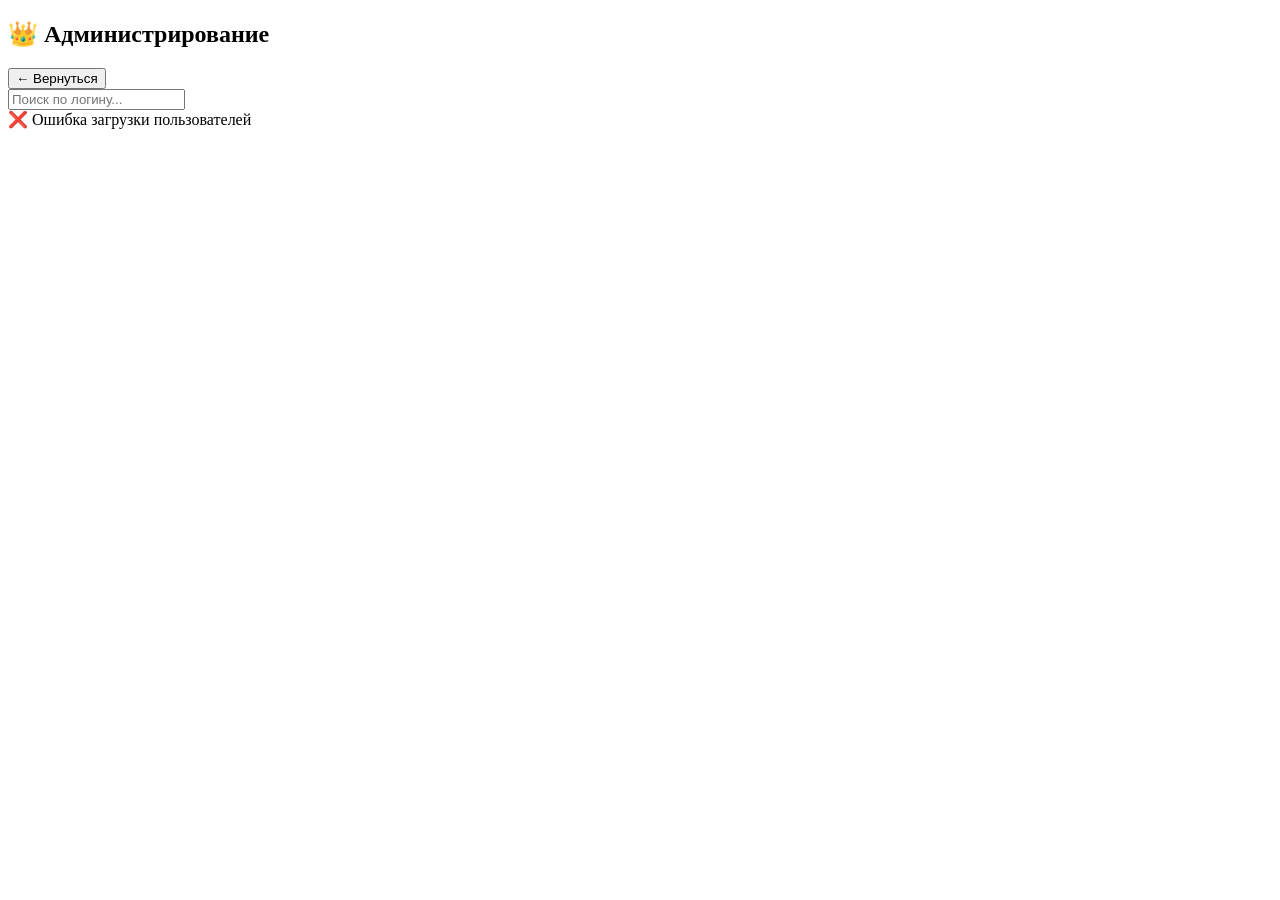
==== backend/templates/admin.html @ 39eadfd0 "initial commit" ====
<!DOCTYPE html>
<html lang="ru">
<head>
    <meta charset="UTF-8">
    <meta name="viewport" content="width=device-width, initial-scale=1.0">
    <link rel="icon" href="data:image/svg+xml,<svg xmlns='http://www.w3.org/2000/svg' viewBox='0 0 100 100'><text y='.9em' font-size='90'>👑</text></svg>">
    <title>Админ Панель - FakeNewsAI</title>
    <link rel="stylesheet" href="{{ url_for('static', filename='css/admin.css') }}">
</head>
<body class="admin-page">

    <!-- HEADER -->
    <div class="header">
        <h2>👑 Администрирование</h2>
        <button class="back-btn" onclick="location.href='/'">← Вернуться</button>
    </div>

    <!-- SEARCH -->
    <div class="search">
        <input id="search" placeholder="Поиск по логину..." oninput="render()">
    </div>

    <!-- USERS LIST -->
    <div id="list">
        <div class="loader"></div>
    </div>

    <script>
        let users = [];

        // ===== MOUSE GLOW EFFECT =====
        document.addEventListener('mousemove', (e) => {
            document.querySelectorAll('.user').forEach(card => {
                const rect = card.getBoundingClientRect();
                card.style.setProperty('--x', (e.clientX - rect.left) + 'px');
                card.style.setProperty('--y', (e.clientY - rect.top) + 'px');
            });
        });

        // ===== LOAD USERS =====
        async function load() {
            try {
                const res = await fetch('/admin/users');
                
                if (!res.ok) {
                    if (res.status === 403) {
                        window.location.href = '/profile';
                        return;
                    }
                    throw new Error('Failed to load users');
                }
                
                users = await res.json();
                render();
            } catch (error) {
                console.error('Load error:', error);
                document.getElementById('list').innerHTML = '❌ Ошибка загрузки пользователей';
            }
        }

        // ===== RENDER =====
        function render() {
            const q = document.getElementById('search').value.toLowerCase();
            const list = document.getElementById('list');

            const filtered = users.filter(u => 
                u.login.toLowerCase().includes(q)
            );

            if (filtered.length === 0 && q) {
                list.innerHTML = '<div class="empty"><div class="empty-icon">🔍</div><div class="empty-text">Пользователей не найдено</div></div>';
                return;
            }

            if (filtered.length === 0) {
                list.innerHTML = '<div class="empty"><div class="empty-icon">👥</div><div class="empty-text">Нет пользователей</div></div>';
                return;
            }

            list.innerHTML = '';

            filtered.forEach((u, i) => {
                const div = document.createElement('div');
                div.className = 'user';
                div.style.animationDelay = (i * 0.05) + 's';

                const lastLogin = u.last_login === 'Никогда' ? 
                    '<span class="user-status never">🔴 Никогда</span>' :
                    '<span class="user-status">🟢 ' + u.last_login + '</span>';

                div.innerHTML = `
                    <div class="user-field">
                        <div class="user-field-icon">👤</div>
                        <div class="user-field-content">
                            <div class="user-field-label">Логин</div>
                            <div class="login">${escapeHtml(u.login)}</div>
                        </div>
                    </div>
                    
                    <div class="user-field">
                        <div class="user-field-icon">📅</div>
                        <div class="user-field-content">
                            <div class="user-field-label">Дата регистрации</div>
                            <div class="user-info">${u.created}</div>
                        </div>
                    </div>
                    
                    <div class="user-field">
                        <div class="user-field-icon">⏱️</div>
                        <div class="user-field-content">
                            <div class="user-field-label">Последний вход</div>
                            ${lastLogin}
                        </div>
                    </div>
                `;

                list.appendChild(div);
            });
        }

        function escapeHtml(text) {
            const div = document.createElement('div');
            div.textContent = text;
            return div.innerHTML;
        }

        // ===== INIT =====
        load();
    </script>

</body>
</html>
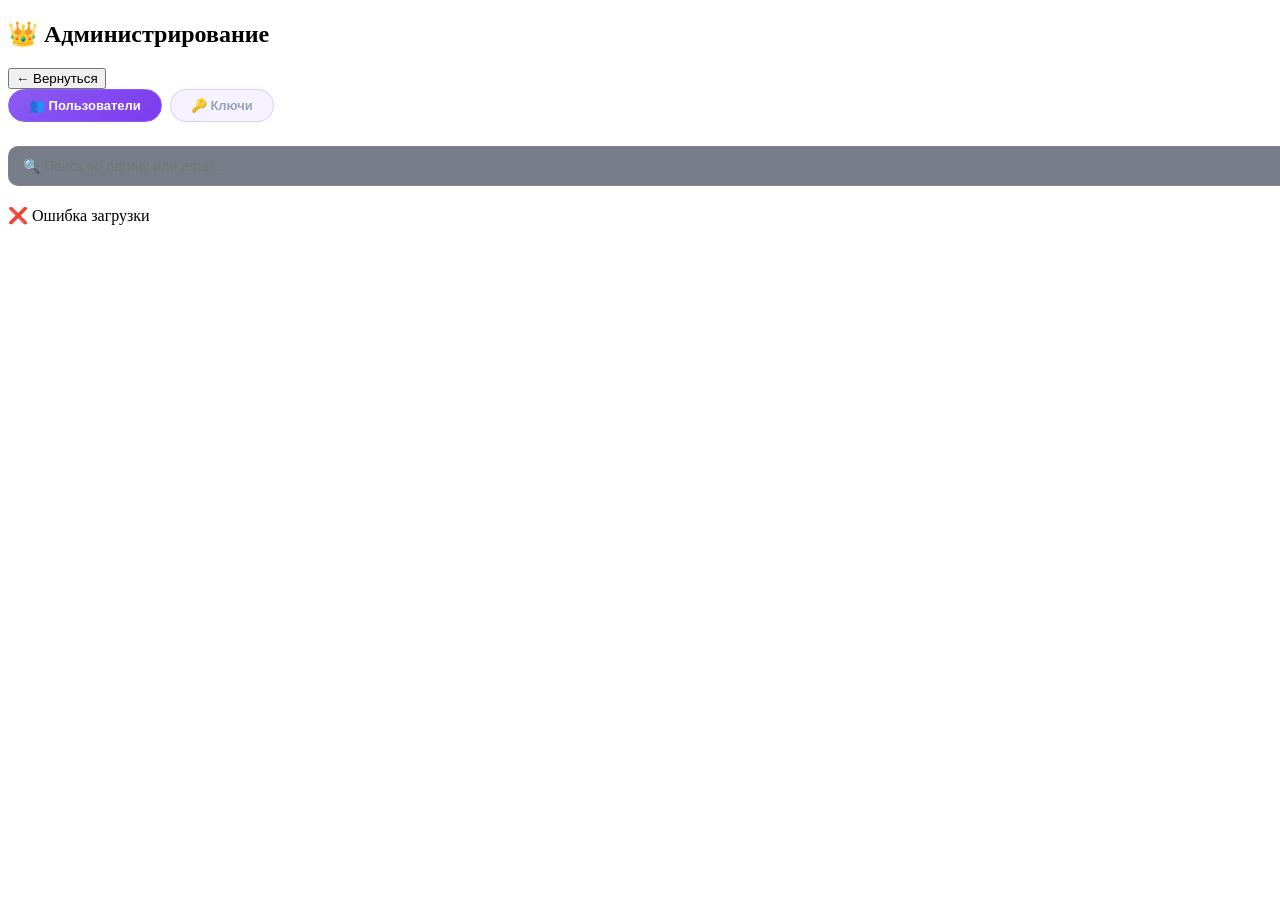
==== commit 77874735: "fff" ====
--- a/backend/templates/admin.html
+++ b/backend/templates/admin.html
@@ -4,129 +4,372 @@
     <meta charset="UTF-8">
     <meta name="viewport" content="width=device-width, initial-scale=1.0">
     <link rel="icon" href="data:image/svg+xml,<svg xmlns='http://www.w3.org/2000/svg' viewBox='0 0 100 100'><text y='.9em' font-size='90'>👑</text></svg>">
-    <title>Админ Панель - FakeNewsAI</title>
+    <title>Админ - FakeNewsAI</title>
     <link rel="stylesheet" href="{{ url_for('static', filename='css/admin.css') }}">
+    <style>
+        /* KEYS SECTION */
+        .section{margin-bottom:32px;}
+        .section-title{font-size:18px;font-weight:700;color:#a78bfa;margin-bottom:16px;
+            display:flex;align-items:center;gap:8px;}
+
+        /* KEY GENERATOR */
+        .key-gen{background:rgba(30,41,59,0.6);border:1px solid rgba(139,92,246,0.2);
+            border-radius:14px;padding:20px;margin-bottom:24px;}
+        .key-gen-title{font-size:14px;font-weight:700;color:#94a3b8;margin-bottom:14px;
+            text-transform:uppercase;letter-spacing:0.5px;}
+        .duration-grid{display:flex;flex-wrap:wrap;gap:8px;margin-bottom:14px;}
+        .dur-btn{padding:8px 16px;border-radius:999px;border:1.5px solid rgba(139,92,246,0.3);
+            background:rgba(139,92,246,0.1);color:#a78bfa;font-size:13px;font-weight:600;
+            cursor:pointer;transition:all 0.2s;}
+        .dur-btn:hover,.dur-btn.active{background:linear-gradient(135deg,#8b5cf6,#7c3aed);
+            color:white;border-color:#8b5cf6;}
+        .gen-btn{padding:10px 24px;border:none;border-radius:10px;
+            background:linear-gradient(135deg,#8b5cf6,#7c3aed);color:white;
+            font-size:14px;font-weight:700;cursor:pointer;transition:all 0.2s;}
+        .gen-btn:hover{transform:translateY(-1px);box-shadow:0 8px 20px rgba(139,92,246,0.35);}
+
+        /* GENERATED KEY */
+        .generated-key{background:rgba(15,23,42,0.8);border:1.5px solid rgba(16,185,129,0.4);
+            border-radius:12px;padding:14px 16px;margin-top:14px;display:none;}
+        .generated-key.show{display:block;}
+        .key-val{font-family:monospace;font-size:18px;color:#34d399;letter-spacing:2px;
+            font-weight:700;word-break:break-all;}
+        .key-meta{font-size:12px;color:#94a3b8;margin-top:4px;}
+        .copy-btn{padding:6px 14px;border:1.5px solid rgba(16,185,129,0.4);border-radius:8px;
+            background:rgba(16,185,129,0.1);color:#34d399;font-size:12px;font-weight:600;
+            cursor:pointer;margin-top:10px;transition:all 0.2s;}
+        .copy-btn:hover{background:rgba(16,185,129,0.2);}
+
+        /* KEYS LIST */
+        .keys-list{display:flex;flex-direction:column;gap:8px;max-height:300px;overflow-y:auto;}
+        .key-item{background:rgba(30,41,59,0.5);border:1px solid rgba(148,163,184,0.1);
+            border-radius:10px;padding:12px 14px;display:flex;align-items:center;
+            justify-content:space-between;gap:12px;flex-wrap:wrap;}
+        .key-item.used{opacity:0.5;}
+        .key-code{font-family:monospace;font-size:13px;color:#a78bfa;letter-spacing:1px;}
+        .key-info{font-size:12px;color:#94a3b8;}
+        .key-badge{padding:3px 10px;border-radius:999px;font-size:11px;font-weight:700;}
+        .key-badge.free{background:rgba(16,185,129,0.15);color:#34d399;border:1px solid rgba(16,185,129,0.3);}
+        .key-badge.used{background:rgba(148,163,184,0.1);color:#94a3b8;border:1px solid rgba(148,163,184,0.2);}
+
+        /* USERS TABLE */
+        .users-grid{display:flex;flex-direction:column;gap:10px;}
+        .user-card{background:rgba(30,41,59,0.6);border:1px solid rgba(148,163,184,0.12);
+            border-radius:14px;padding:16px;transition:all 0.3s;}
+        .user-card:hover{border-color:rgba(139,92,246,0.3);}
+        .user-top{display:flex;align-items:center;justify-content:space-between;margin-bottom:10px;flex-wrap:wrap;gap:8px;}
+        .user-login{font-size:16px;font-weight:700;color:#a78bfa;}
+        .user-email{font-size:12px;color:#94a3b8;}
+        .sub-badge{padding:4px 12px;border-radius:999px;font-size:12px;font-weight:700;}
+        .sub-badge.active{background:rgba(16,185,129,0.15);color:#34d399;border:1px solid rgba(16,185,129,0.3);}
+        .sub-badge.inactive{background:rgba(239,68,68,0.1);color:#f87171;border:1px solid rgba(239,68,68,0.2);}
+        .user-meta{display:flex;gap:16px;font-size:12px;color:#94a3b8;flex-wrap:wrap;margin-bottom:12px;}
+        .user-actions{display:flex;flex-wrap:wrap;gap:6px;}
+        .ua-btn{padding:6px 12px;border-radius:8px;border:1.5px solid rgba(139,92,246,0.3);
+            background:rgba(139,92,246,0.1);color:#a78bfa;font-size:12px;font-weight:600;
+            cursor:pointer;transition:all 0.2s;}
+        .ua-btn:hover{background:rgba(139,92,246,0.25);border-color:#8b5cf6;}
+        .ua-btn.danger{border-color:rgba(239,68,68,0.3);background:rgba(239,68,68,0.1);color:#f87171;}
+        .ua-btn.danger:hover{background:rgba(239,68,68,0.25);}
+        .ua-btn.success{border-color:rgba(16,185,129,0.3);background:rgba(16,185,129,0.1);color:#34d399;}
+        .ua-btn.success:hover{background:rgba(16,185,129,0.25);}
+
+        /* SUB SELECTOR */
+        .sub-selector{display:none;margin-top:10px;padding:12px;background:rgba(15,23,42,0.8);
+            border-radius:10px;border:1px solid rgba(139,92,246,0.2);}
+        .sub-selector.open{display:block;}
+        .sub-options{display:flex;flex-wrap:wrap;gap:6px;margin-bottom:10px;}
+        .sub-opt{padding:6px 14px;border-radius:999px;border:1.5px solid rgba(139,92,246,0.25);
+            background:rgba(139,92,246,0.08);color:#a78bfa;font-size:12px;font-weight:600;
+            cursor:pointer;transition:all 0.2s;}
+        .sub-opt:hover,.sub-opt.sel{background:linear-gradient(135deg,#8b5cf6,#7c3aed);
+            color:white;border-color:#8b5cf6;}
+
+        /* MODAL */
+        .modal{display:none;position:fixed;inset:0;background:rgba(0,0,0,0.75);
+            backdrop-filter:blur(8px);z-index:1000;align-items:center;justify-content:center;padding:16px;}
+        .modal.active{display:flex;}
+        .modal-box{background:#1e293b;border:1px solid rgba(139,92,246,0.2);border-radius:20px;
+            padding:24px 20px;width:100%;max-width:380px;animation:popIn 0.3s cubic-bezier(0.34,1.56,0.64,1);}
+        @keyframes popIn{from{opacity:0;transform:scale(0.88)}to{opacity:1;transform:scale(1)}}
+        .modal-title{font-size:16px;font-weight:700;color:#f1f5f9;margin-bottom:16px;}
+        .modal-input{width:100%;padding:10px 14px;border:1.5px solid rgba(148,163,184,0.15);
+            border-radius:10px;background:rgba(15,23,42,0.8);color:#f1f5f9;font-size:14px;
+            margin-bottom:14px;outline:none;transition:all 0.2s;}
+        .modal-input:focus{border-color:#8b5cf6;}
+        .modal-actions{display:flex;gap:8px;}
+        .btn-primary{flex:1;padding:11px;border:none;border-radius:10px;
+            background:linear-gradient(135deg,#8b5cf6,#7c3aed);color:white;font-size:14px;
+            font-weight:600;cursor:pointer;}
+        .btn-cancel{padding:11px 16px;border:1.5px solid rgba(148,163,184,0.2);border-radius:10px;
+            background:transparent;color:#94a3b8;font-size:14px;font-weight:600;cursor:pointer;}
+
+        /* TOAST */
+        .toast{position:fixed;bottom:24px;left:50%;transform:translateX(-50%) translateY(20px);
+            background:rgba(15,23,42,0.95);border:1px solid #8b5cf6;color:#f1f5f9;
+            padding:10px 20px;border-radius:10px;font-size:13px;font-weight:600;
+            z-index:9999;opacity:0;transition:all 0.3s;pointer-events:none;}
+        .toast.show{opacity:1;transform:translateX(-50%) translateY(0);}
+        .toast.error{border-color:#ef4444;}
+        .toast.success{border-color:#10b981;}
+
+        /* SEARCH */
+        .search{margin-bottom:20px;}
+        .search input{width:100%;padding:11px 14px;border:1.5px solid rgba(148,163,184,0.15);
+            border-radius:10px;background:rgba(30,41,59,0.6);color:#f1f5f9;font-size:14px;outline:none;transition:all 0.2s;}
+        .search input:focus{border-color:#8b5cf6;}
+        .tabs{display:flex;gap:8px;margin-bottom:24px;flex-wrap:wrap;}
+        .tab{padding:8px 20px;border-radius:999px;border:1.5px solid rgba(139,92,246,0.25);
+            background:rgba(139,92,246,0.08);color:#94a3b8;font-size:13px;font-weight:600;
+            cursor:pointer;transition:all 0.2s;}
+        .tab.active{background:linear-gradient(135deg,#8b5cf6,#7c3aed);color:white;border-color:#8b5cf6;}
+    </style>
 </head>
 <body class="admin-page">
 
-    <!-- HEADER -->
     <div class="header">
         <h2>👑 Администрирование</h2>
         <button class="back-btn" onclick="location.href='/'">← Вернуться</button>
     </div>
 
-    <!-- SEARCH -->
-    <div class="search">
-        <input id="search" placeholder="Поиск по логину..." oninput="render()">
-    </div>
-
-    <!-- USERS LIST -->
-    <div id="list">
-        <div class="loader"></div>
-    </div>
-
-    <script>
-        let users = [];
-
-        // ===== MOUSE GLOW EFFECT =====
-        document.addEventListener('mousemove', (e) => {
-            document.querySelectorAll('.user').forEach(card => {
-                const rect = card.getBoundingClientRect();
-                card.style.setProperty('--x', (e.clientX - rect.left) + 'px');
-                card.style.setProperty('--y', (e.clientY - rect.top) + 'px');
-            });
+    <!-- TABS -->
+    <div class="tabs">
+        <button class="tab active" onclick="switchTab('users')">👥 Пользователи</button>
+        <button class="tab" onclick="switchTab('keys')">🔑 Ключи</button>
+    </div>
+
+    <!-- USERS TAB -->
+    <div id="tab-users">
+        <div class="search">
+            <input id="search" placeholder="🔍 Поиск по логину или email..." oninput="renderUsers()">
+        </div>
+        <div class="users-grid" id="usersList">
+            <div class="loader"></div>
+        </div>
+    </div>
+
+    <!-- KEYS TAB -->
+    <div id="tab-keys" style="display:none;">
+        <!-- KEY GENERATOR -->
+        <div class="key-gen">
+            <div class="key-gen-title">🔧 Генерация ключа</div>
+            <div class="duration-grid" id="durGrid">
+                <button class="dur-btn active" data-months="1" onclick="selectDur(this)">1 месяц</button>
+                <button class="dur-btn" data-months="3" onclick="selectDur(this)">3 месяца</button>
+                <button class="dur-btn" data-months="6" onclick="selectDur(this)">6 месяцев</button>
+                <button class="dur-btn" data-months="12" onclick="selectDur(this)">12 месяцев</button>
+                <button class="dur-btn" data-months="0" onclick="selectDur(this)">♾️ Бессрочно</button>
+            </div>
+            <button class="gen-btn" onclick="generateKey()">⚡ Сгенерировать ключ</button>
+            <div class="generated-key" id="genResult">
+                <div class="key-val" id="genKeyVal"></div>
+                <div class="key-meta" id="genKeyMeta"></div>
+                <button class="copy-btn" onclick="copyKey()">📋 Скопировать</button>
+            </div>
+        </div>
+
+        <!-- KEYS LIST -->
+        <div class="section-title">📋 Все ключи</div>
+        <div class="keys-list" id="keysList">
+            <div style="color:#94a3b8;font-size:13px;text-align:center;padding:20px;">Загрузка...</div>
+        </div>
+    </div>
+
+    <!-- MODAL: CHANGE PASSWORD -->
+    <div class="modal" id="pwModal">
+        <div class="modal-box">
+            <div class="modal-title">🔑 Сменить пароль</div>
+            <input class="modal-input" type="password" id="newPw" placeholder="Новый пароль">
+            <div class="modal-actions">
+                <button class="btn-cancel" onclick="closeModal('pwModal')">Отмена</button>
+                <button class="btn-primary" onclick="confirmChangePw()">Сохранить</button>
+            </div>
+        </div>
+    </div>
+
+    <div class="toast" id="toast"></div>
+
+<script>
+    let users = [], selectedMonths = 1, currentPwLogin = '';
+    const MONTHS_LABEL = {0:'Бессрочно',1:'1 мес',3:'3 мес',6:'6 мес',12:'12 мес'};
+
+    function showToast(msg,type='info'){
+        const t=document.getElementById('toast');
+        t.textContent=msg; t.className='toast show '+(type||'');
+        clearTimeout(t._t); t._t=setTimeout(()=>t.className='toast',3000);
+    }
+    function closeModal(id){
+        document.getElementById(id).classList.remove('active');
+        document.getElementById(id).querySelectorAll('input').forEach(i=>i.value='');
+    }
+
+    function switchTab(tab){
+        document.getElementById('tab-users').style.display = tab==='users'?'':'none';
+        document.getElementById('tab-keys').style.display = tab==='keys'?'':'none';
+        document.querySelectorAll('.tab').forEach((t,i)=>{
+            t.classList.toggle('active', (i===0&&tab==='users')||(i===1&&tab==='keys'));
         });
-
-        // ===== LOAD USERS =====
-        async function load() {
-            try {
-                const res = await fetch('/admin/users');
-                
-                if (!res.ok) {
-                    if (res.status === 403) {
-                        window.location.href = '/profile';
-                        return;
-                    }
-                    throw new Error('Failed to load users');
-                }
-                
-                users = await res.json();
-                render();
-            } catch (error) {
-                console.error('Load error:', error);
-                document.getElementById('list').innerHTML = '❌ Ошибка загрузки пользователей';
+        if(tab==='keys') loadKeys();
+    }
+
+    // ===== USERS =====
+    async function loadUsers(){
+        try{
+            const res=await fetch('/admin/users');
+            if(res.status===403){window.location.href='/profile';return;}
+            users=await res.json();
+            renderUsers();
+        }catch(e){document.getElementById('usersList').innerHTML='❌ Ошибка загрузки';}
+    }
+
+    function renderUsers(){
+        const q=document.getElementById('search').value.toLowerCase();
+        const list=document.getElementById('usersList');
+        const filtered=users.filter(u=>
+            u.login.toLowerCase().includes(q)||u.email.toLowerCase().includes(q));
+        if(!filtered.length){list.innerHTML='<div style="color:#94a3b8;text-align:center;padding:40px;">Нет пользователей</div>';return;}
+        list.innerHTML='';
+        filtered.forEach(u=>{
+            const div=document.createElement('div');
+            div.className='user-card';
+            const subLabel = u.sub_type==='lifetime'?'♾️ Бессрочно':
+                u.sub_active?`до ${u.sub_until}`:'Нет подписки';
+            div.innerHTML=`
+                <div class="user-top">
+                    <div>
+                        <div class="user-login">👤 ${escHtml(u.login)}</div>
+                        <div class="user-email">${escHtml(u.email)}</div>
+                    </div>
+                    <span class="sub-badge ${u.sub_active?'active':'inactive'}">
+                        ${u.sub_active?'✅ Активна':'❌ Нет'}</span>
+                </div>
+                <div class="user-meta">
+                    <span>📅 ${u.created}</span>
+                    <span>⏱️ ${u.last_login}</span>
+                    <span>💬 ${u.messages_used} сообщений</span>
+                    <span>📆 ${subLabel}</span>
+                </div>
+                <div class="user-actions">
+                    <button class="ua-btn success" onclick="toggleSubPanel('${u.login}')">⭐ Подписка</button>
+                    <button class="ua-btn" onclick="openChangePw('${u.login}')">🔑 Пароль</button>
+                    <button class="ua-btn danger" onclick="deleteUser('${u.login}')">🗑️ Удалить</button>
+                </div>
+                <div class="sub-selector" id="sub-${u.login}">
+                    <div style="font-size:12px;color:#94a3b8;margin-bottom:8px;">Выберите срок подписки:</div>
+                    <div class="sub-options">
+                        <button class="sub-opt" data-m="1" onclick="setSub('${u.login}',1)">1 мес</button>
+                        <button class="sub-opt" data-m="3" onclick="setSub('${u.login}',3)">3 мес</button>
+                        <button class="sub-opt" data-m="6" onclick="setSub('${u.login}',6)">6 мес</button>
+                        <button class="sub-opt" data-m="12" onclick="setSub('${u.login}',12)">12 мес</button>
+                        <button class="sub-opt" data-m="0" onclick="setSub('${u.login}',0)">♾️ Бессрочно</button>
+                        <button class="sub-opt" style="border-color:rgba(239,68,68,0.3);color:#f87171;" onclick="setSub('${u.login}',null)">❌ Убрать</button>
+                    </div>
+                </div>
+            `;
+            list.appendChild(div);
+        });
+    }
+
+    function toggleSubPanel(login){
+        const el=document.getElementById('sub-'+login);
+        el.classList.toggle('open');
+    }
+
+    async function setSub(login, months){
+        try{
+            const res=await fetch('/admin/set_sub',{method:'POST',headers:{'Content-Type':'application/json'},
+                body:JSON.stringify({login,months})});
+            const data=await res.json();
+            if(data.status==='ok'){
+                showToast('✓ Подписка обновлена','success');
+                document.getElementById('sub-'+login).classList.remove('open');
+                await loadUsers();
+            }else showToast('✗ Ошибка','error');
+        }catch(e){showToast('✗ Ошибка сервера','error');}
+    }
+
+    function openChangePw(login){
+        currentPwLogin=login;
+        document.getElementById('pwModal').classList.add('active');
+    }
+
+    async function confirmChangePw(){
+        const pw=document.getElementById('newPw').value;
+        if(!pw||pw.length<6)return showToast('Пароль минимум 6 символов','error');
+        try{
+            const res=await fetch('/admin/change_password',{method:'POST',headers:{'Content-Type':'application/json'},
+                body:JSON.stringify({login:currentPwLogin,password:pw})});
+            const data=await res.json();
+            if(data.status==='ok'){showToast('✓ Пароль изменён','success');closeModal('pwModal');}
+            else showToast('✗ Ошибка','error');
+        }catch(e){showToast('✗ Ошибка сервера','error');}
+    }
+
+    async function deleteUser(login){
+        if(!confirm(`Удалить аккаунт "${login}"? Это нельзя отменить!`))return;
+        try{
+            const res=await fetch('/admin/delete_user',{method:'POST',headers:{'Content-Type':'application/json'},
+                body:JSON.stringify({login})});
+            const data=await res.json();
+            if(data.status==='ok'){showToast('✓ Аккаунт удалён','success');await loadUsers();}
+            else showToast('✗ Ошибка','error');
+        }catch(e){showToast('✗ Ошибка сервера','error');}
+    }
+
+    // ===== KEYS =====
+    function selectDur(btn){
+        document.querySelectorAll('.dur-btn').forEach(b=>b.classList.remove('active'));
+        btn.classList.add('active');
+        selectedMonths=parseInt(btn.dataset.months);
+    }
+
+    async function generateKey(){
+        try{
+            const res=await fetch('/admin/generate_key',{method:'POST',headers:{'Content-Type':'application/json'},
+                body:JSON.stringify({months:selectedMonths})});
+            const data=await res.json();
+            if(data.status==='ok'){
+                const result=document.getElementById('genResult');
+                document.getElementById('genKeyVal').textContent=data.key;
+                document.getElementById('genKeyMeta').textContent=
+                    'Срок: '+(selectedMonths===0?'Бессрочно':selectedMonths+' мес.');
+                result.classList.add('show');
+                loadKeys();
             }
-        }
-
-        // ===== RENDER =====
-        function render() {
-            const q = document.getElementById('search').value.toLowerCase();
-            const list = document.getElementById('list');
-
-            const filtered = users.filter(u => 
-                u.login.toLowerCase().includes(q)
-            );
-
-            if (filtered.length === 0 && q) {
-                list.innerHTML = '<div class="empty"><div class="empty-icon">🔍</div><div class="empty-text">Пользователей не найдено</div></div>';
-                return;
-            }
-
-            if (filtered.length === 0) {
-                list.innerHTML = '<div class="empty"><div class="empty-icon">👥</div><div class="empty-text">Нет пользователей</div></div>';
-                return;
-            }
-
-            list.innerHTML = '';
-
-            filtered.forEach((u, i) => {
-                const div = document.createElement('div');
-                div.className = 'user';
-                div.style.animationDelay = (i * 0.05) + 's';
-
-                const lastLogin = u.last_login === 'Никогда' ? 
-                    '<span class="user-status never">🔴 Никогда</span>' :
-                    '<span class="user-status">🟢 ' + u.last_login + '</span>';
-
-                div.innerHTML = `
-                    <div class="user-field">
-                        <div class="user-field-icon">👤</div>
-                        <div class="user-field-content">
-                            <div class="user-field-label">Логин</div>
-                            <div class="login">${escapeHtml(u.login)}</div>
-                        </div>
+        }catch(e){showToast('✗ Ошибка','error');}
+    }
+
+    function copyKey(){
+        const key=document.getElementById('genKeyVal').textContent;
+        navigator.clipboard.writeText(key).then(()=>showToast('✓ Скопировано','success'));
+    }
+
+    async function loadKeys(){
+        try{
+            const res=await fetch('/admin/keys');
+            const keys=await res.json();
+            const list=document.getElementById('keysList');
+            if(!keys.length){list.innerHTML='<div style="color:#94a3b8;text-align:center;padding:20px;">Нет ключей</div>';return;}
+            list.innerHTML='';
+            keys.forEach(k=>{
+                const div=document.createElement('div');
+                div.className='key-item'+(k.used_by?' used':'');
+                div.innerHTML=`
+                    <div>
+                        <div class="key-code">${k.key}</div>
+                        <div class="key-info">${MONTHS_LABEL[k.months]||k.months+' мес'} · ${k.created}</div>
+                        ${k.used_by?`<div class="key-info">Использован: ${k.used_by} · ${k.used_at}</div>`:''}
                     </div>
-                    
-                    <div class="user-field">
-                        <div class="user-field-icon">📅</div>
-                        <div class="user-field-content">
-                            <div class="user-field-label">Дата регистрации</div>
-                            <div class="user-info">${u.created}</div>
-                        </div>
-                    </div>
-                    
-                    <div class="user-field">
-                        <div class="user-field-icon">⏱️</div>
-                        <div class="user-field-content">
-                            <div class="user-field-label">Последний вход</div>
-                            ${lastLogin}
-                        </div>
-                    </div>
+                    <span class="key-badge ${k.used_by?'used':'free'}">${k.used_by?'Использован':'Свободен'}</span>
                 `;
-
                 list.appendChild(div);
             });
-        }
-
-        function escapeHtml(text) {
-            const div = document.createElement('div');
-            div.textContent = text;
-            return div.innerHTML;
-        }
-
-        // ===== INIT =====
-        load();
-    </script>
-
+        }catch(e){}
+    }
+
+    function escHtml(t){const d=document.createElement('div');d.textContent=t;return d.innerHTML;}
+
+    loadUsers();
+</script>
 </body>
-</html>
+</html>
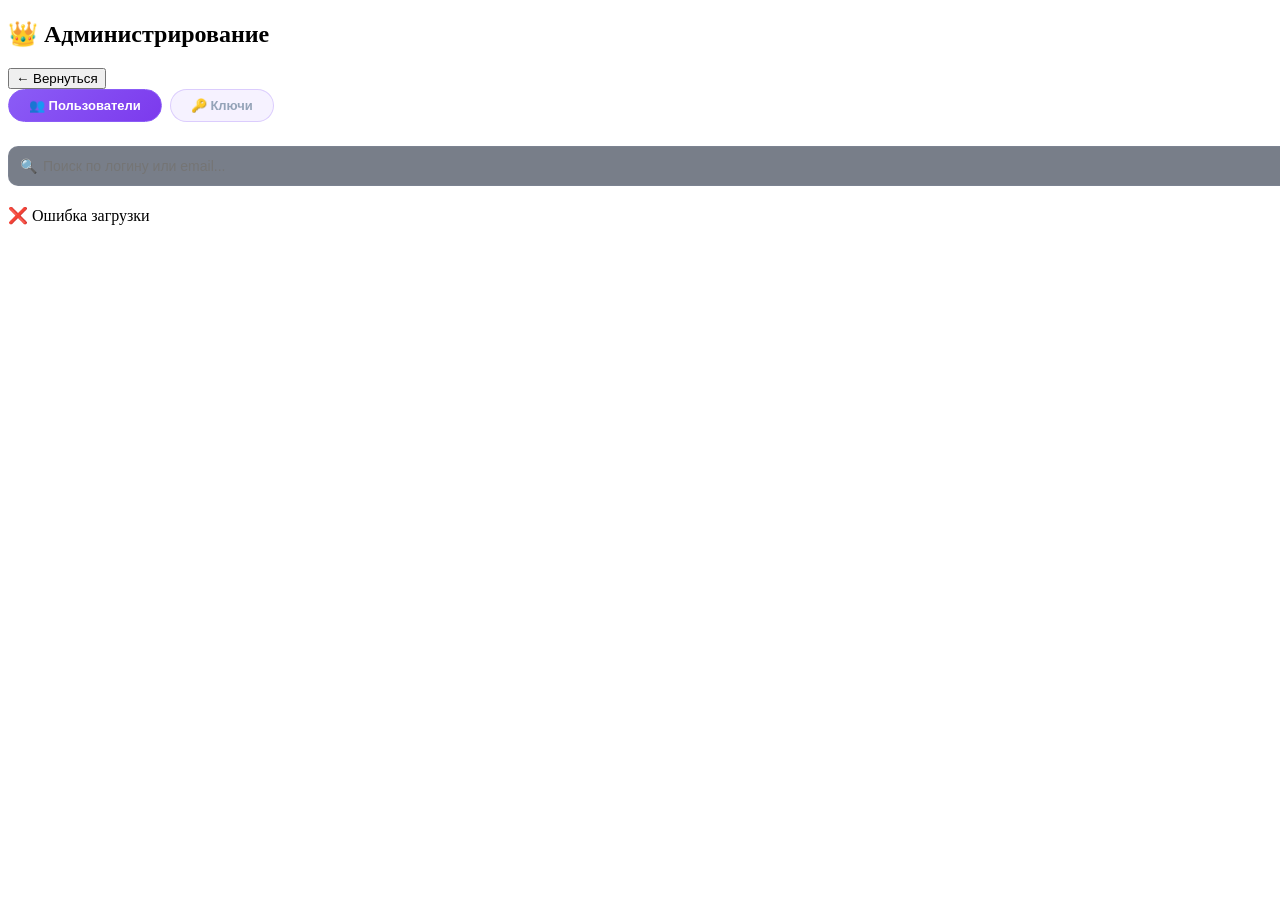
==== commit 22f5604d: "aaa" ====
--- a/backend/templates/admin.html
+++ b/backend/templates/admin.html
@@ -1,4 +1,4 @@
-<!DOCTYPE html>
+﻿<!DOCTYPE html>
 <html lang="ru">
 <head>
     <meta charset="UTF-8">
@@ -7,12 +7,10 @@
     <title>Админ - FakeNewsAI</title>
     <link rel="stylesheet" href="{{ url_for('static', filename='css/admin.css') }}">
     <style>
-        /* KEYS SECTION */
         .section{margin-bottom:32px;}
         .section-title{font-size:18px;font-weight:700;color:#a78bfa;margin-bottom:16px;
             display:flex;align-items:center;gap:8px;}
 
-        /* KEY GENERATOR */
         .key-gen{background:rgba(30,41,59,0.6);border:1px solid rgba(139,92,246,0.2);
             border-radius:14px;padding:20px;margin-bottom:24px;}
         .key-gen-title{font-size:14px;font-weight:700;color:#94a3b8;margin-bottom:14px;
@@ -28,7 +26,6 @@
             font-size:14px;font-weight:700;cursor:pointer;transition:all 0.2s;}
         .gen-btn:hover{transform:translateY(-1px);box-shadow:0 8px 20px rgba(139,92,246,0.35);}
 
-        /* GENERATED KEY */
         .generated-key{background:rgba(15,23,42,0.8);border:1.5px solid rgba(16,185,129,0.4);
             border-radius:12px;padding:14px 16px;margin-top:14px;display:none;}
         .generated-key.show{display:block;}
@@ -40,8 +37,7 @@
             cursor:pointer;margin-top:10px;transition:all 0.2s;}
         .copy-btn:hover{background:rgba(16,185,129,0.2);}
 
-        /* KEYS LIST */
-        .keys-list{display:flex;flex-direction:column;gap:8px;max-height:300px;overflow-y:auto;}
+        .keys-list{display:flex;flex-direction:column;gap:8px;max-height:400px;overflow-y:auto;}
         .key-item{background:rgba(30,41,59,0.5);border:1px solid rgba(148,163,184,0.1);
             border-radius:10px;padding:12px 14px;display:flex;align-items:center;
             justify-content:space-between;gap:12px;flex-wrap:wrap;}
@@ -52,7 +48,6 @@
         .key-badge.free{background:rgba(16,185,129,0.15);color:#34d399;border:1px solid rgba(16,185,129,0.3);}
         .key-badge.used{background:rgba(148,163,184,0.1);color:#94a3b8;border:1px solid rgba(148,163,184,0.2);}
 
-        /* USERS TABLE */
         .users-grid{display:flex;flex-direction:column;gap:10px;}
         .user-card{background:rgba(30,41,59,0.6);border:1px solid rgba(148,163,184,0.12);
             border-radius:14px;padding:16px;transition:all 0.3s;}
@@ -74,7 +69,6 @@
         .ua-btn.success{border-color:rgba(16,185,129,0.3);background:rgba(16,185,129,0.1);color:#34d399;}
         .ua-btn.success:hover{background:rgba(16,185,129,0.25);}
 
-        /* SUB SELECTOR */
         .sub-selector{display:none;margin-top:10px;padding:12px;background:rgba(15,23,42,0.8);
             border-radius:10px;border:1px solid rgba(139,92,246,0.2);}
         .sub-selector.open{display:block;}
@@ -85,7 +79,6 @@
         .sub-opt:hover,.sub-opt.sel{background:linear-gradient(135deg,#8b5cf6,#7c3aed);
             color:white;border-color:#8b5cf6;}
 
-        /* MODAL */
         .modal{display:none;position:fixed;inset:0;background:rgba(0,0,0,0.75);
             backdrop-filter:blur(8px);z-index:1000;align-items:center;justify-content:center;padding:16px;}
         .modal.active{display:flex;}
@@ -104,7 +97,6 @@
         .btn-cancel{padding:11px 16px;border:1.5px solid rgba(148,163,184,0.2);border-radius:10px;
             background:transparent;color:#94a3b8;font-size:14px;font-weight:600;cursor:pointer;}
 
-        /* TOAST */
         .toast{position:fixed;bottom:24px;left:50%;transform:translateX(-50%) translateY(20px);
             background:rgba(15,23,42,0.95);border:1px solid #8b5cf6;color:#f1f5f9;
             padding:10px 20px;border-radius:10px;font-size:13px;font-weight:600;
@@ -113,9 +105,9 @@
         .toast.error{border-color:#ef4444;}
         .toast.success{border-color:#10b981;}
 
-        /* SEARCH */
-        .search{margin-bottom:20px;}
-        .search input{width:100%;padding:11px 14px;border:1.5px solid rgba(148,163,184,0.15);
+        .search{margin-bottom:20px;position:relative;}
+        .search-icon{position:absolute;left:12px;top:50%;transform:translateY(-50%);color:#94a3b8;font-size:14px;pointer-events:none;}
+        .search input{width:100%;padding:11px 14px 11px 34px;border:1.5px solid rgba(148,163,184,0.15);
             border-radius:10px;background:rgba(30,41,59,0.6);color:#f1f5f9;font-size:14px;outline:none;transition:all 0.2s;}
         .search input:focus{border-color:#8b5cf6;}
         .tabs{display:flex;gap:8px;margin-bottom:24px;flex-wrap:wrap;}
@@ -141,7 +133,8 @@
     <!-- USERS TAB -->
     <div id="tab-users">
         <div class="search">
-            <input id="search" placeholder="🔍 Поиск по логину или email..." oninput="renderUsers()">
+            <span class="search-icon">🔍</span>
+            <input id="search" placeholder="Поиск по логину или email..." oninput="renderUsers()">
         </div>
         <div class="users-grid" id="usersList">
             <div class="loader"></div>
@@ -168,6 +161,12 @@
             </div>
         </div>
 
+        <!-- KEYS SEARCH -->
+        <div class="search" style="margin-bottom:16px;">
+            <span class="search-icon">🔍</span>
+            <input id="keySearch" placeholder="Поиск ключей..." oninput="renderKeys()">
+        </div>
+
         <!-- KEYS LIST -->
         <div class="section-title">📋 Все ключи</div>
         <div class="keys-list" id="keysList">
@@ -178,7 +177,7 @@
     <!-- MODAL: CHANGE PASSWORD -->
     <div class="modal" id="pwModal">
         <div class="modal-box">
-            <div class="modal-title">🔑 Сменить пароль</div>
+            <div class="modal-title">🔒 Сменить пароль</div>
             <input class="modal-input" type="password" id="newPw" placeholder="Новый пароль">
             <div class="modal-actions">
                 <button class="btn-cancel" onclick="closeModal('pwModal')">Отмена</button>
@@ -190,58 +189,68 @@
     <div class="toast" id="toast"></div>
 
 <script>
-    let users = [], selectedMonths = 1, currentPwLogin = '';
-    const MONTHS_LABEL = {0:'Бессрочно',1:'1 мес',3:'3 мес',6:'6 мес',12:'12 мес'};
-
-    function showToast(msg,type='info'){
-        const t=document.getElementById('toast');
-        t.textContent=msg; t.className='toast show '+(type||'');
-        clearTimeout(t._t); t._t=setTimeout(()=>t.className='toast',3000);
+    let users = [], allKeys = [], selectedMonths = 1, currentPwLogin = '';
+    const MONTHS_LABEL = {0:'Бессрочно', 1:'1 мес', 3:'3 мес', 6:'6 мес', 12:'12 мес'};
+
+    function showToast(msg, type='info'){
+        const t = document.getElementById('toast');
+        t.textContent = msg; t.className = 'toast show ' + (type||'');
+        clearTimeout(t._t); t._t = setTimeout(() => t.className = 'toast', 3000);
     }
     function closeModal(id){
         document.getElementById(id).classList.remove('active');
-        document.getElementById(id).querySelectorAll('input').forEach(i=>i.value='');
+        document.getElementById(id).querySelectorAll('input').forEach(i => i.value = '');
     }
 
     function switchTab(tab){
-        document.getElementById('tab-users').style.display = tab==='users'?'':'none';
-        document.getElementById('tab-keys').style.display = tab==='keys'?'':'none';
-        document.querySelectorAll('.tab').forEach((t,i)=>{
+        document.getElementById('tab-users').style.display = tab==='users' ? '' : 'none';
+        document.getElementById('tab-keys').style.display = tab==='keys' ? '' : 'none';
+        document.querySelectorAll('.tab').forEach((t,i) => {
             t.classList.toggle('active', (i===0&&tab==='users')||(i===1&&tab==='keys'));
         });
-        if(tab==='keys') loadKeys();
+        if(tab === 'keys') loadKeys();
     }
 
     // ===== USERS =====
     async function loadUsers(){
         try{
-            const res=await fetch('/admin/users');
-            if(res.status===403){window.location.href='/profile';return;}
-            users=await res.json();
+            const res = await fetch('/admin/users');
+            if(res.status === 403){ window.location.href = '/profile'; return; }
+            users = await res.json();
             renderUsers();
-        }catch(e){document.getElementById('usersList').innerHTML='❌ Ошибка загрузки';}
+        }catch(e){ document.getElementById('usersList').innerHTML = '❌ Ошибка загрузки'; }
     }
 
     function renderUsers(){
-        const q=document.getElementById('search').value.toLowerCase();
-        const list=document.getElementById('usersList');
-        const filtered=users.filter(u=>
-            u.login.toLowerCase().includes(q)||u.email.toLowerCase().includes(q));
-        if(!filtered.length){list.innerHTML='<div style="color:#94a3b8;text-align:center;padding:40px;">Нет пользователей</div>';return;}
-        list.innerHTML='';
-        filtered.forEach(u=>{
-            const div=document.createElement('div');
-            div.className='user-card';
-            const subLabel = u.sub_type==='lifetime'?'♾️ Бессрочно':
-                u.sub_active?`до ${u.sub_until}`:'Нет подписки';
-            div.innerHTML=`
+        const q = document.getElementById('search').value.toLowerCase();
+        const list = document.getElementById('usersList');
+        
+        const filtered = users.filter(u => {
+            if(!q) return true;
+            const login = (u.login||'').toLowerCase();
+            const email = (u.email||'').toLowerCase();
+            return login.includes(q) || email.includes(q);
+        });
+        
+        if(!filtered.length){
+            list.innerHTML = '<div style="color:#94a3b8;text-align:center;padding:40px;">Пользователей не найдено</div>';
+            return;
+        }
+        
+        list.innerHTML = '';
+        filtered.forEach(u => {
+            const div = document.createElement('div');
+            div.className = 'user-card';
+            const subLabel = u.sub_type === 'lifetime' ? '♾️ Бессрочно' :
+                u.sub_active ? `до ${u.sub_until}` : 'Нет подписки';
+            div.innerHTML = `
                 <div class="user-top">
                     <div>
                         <div class="user-login">👤 ${escHtml(u.login)}</div>
                         <div class="user-email">${escHtml(u.email)}</div>
                     </div>
                     <span class="sub-badge ${u.sub_active?'active':'inactive'}">
-                        ${u.sub_active?'✅ Активна':'❌ Нет'}</span>
+                        ${u.sub_active ? '✅ Активна' : '❌ Нет'}</span>
                 </div>
                 <div class="user-meta">
                     <span>📅 ${u.created}</span>
@@ -251,7 +260,7 @@
                 </div>
                 <div class="user-actions">
                     <button class="ua-btn success" onclick="toggleSubPanel('${u.login}')">⭐ Подписка</button>
-                    <button class="ua-btn" onclick="openChangePw('${u.login}')">🔑 Пароль</button>
+                    <button class="ua-btn" onclick="openChangePw('${u.login}')">🔒 Пароль</button>
                     <button class="ua-btn danger" onclick="deleteUser('${u.login}')">🗑️ Удалить</button>
                 </div>
                 <div class="sub-selector" id="sub-${u.login}">
@@ -271,105 +280,117 @@
     }
 
     function toggleSubPanel(login){
-        const el=document.getElementById('sub-'+login);
+        const el = document.getElementById('sub-' + login);
         el.classList.toggle('open');
     }
 
     async function setSub(login, months){
         try{
-            const res=await fetch('/admin/set_sub',{method:'POST',headers:{'Content-Type':'application/json'},
-                body:JSON.stringify({login,months})});
-            const data=await res.json();
-            if(data.status==='ok'){
-                showToast('✓ Подписка обновлена','success');
-                document.getElementById('sub-'+login).classList.remove('open');
+            const res = await fetch('/admin/set_sub', {method:'POST', headers:{'Content-Type':'application/json'},
+                body:JSON.stringify({login, months})});
+            const data = await res.json();
+            if(data.status === 'ok'){
+                showToast('✓ Подписка обновлена', 'success');
+                document.getElementById('sub-' + login).classList.remove('open');
                 await loadUsers();
-            }else showToast('✗ Ошибка','error');
-        }catch(e){showToast('✗ Ошибка сервера','error');}
+            } else showToast('✗ Ошибка', 'error');
+        }catch(e){ showToast('✗ Ошибка сервера', 'error'); }
     }
 
     function openChangePw(login){
-        currentPwLogin=login;
+        currentPwLogin = login;
         document.getElementById('pwModal').classList.add('active');
     }
 
     async function confirmChangePw(){
-        const pw=document.getElementById('newPw').value;
-        if(!pw||pw.length<6)return showToast('Пароль минимум 6 символов','error');
-        try{
-            const res=await fetch('/admin/change_password',{method:'POST',headers:{'Content-Type':'application/json'},
-                body:JSON.stringify({login:currentPwLogin,password:pw})});
-            const data=await res.json();
-            if(data.status==='ok'){showToast('✓ Пароль изменён','success');closeModal('pwModal');}
-            else showToast('✗ Ошибка','error');
-        }catch(e){showToast('✗ Ошибка сервера','error');}
+        const pw = document.getElementById('newPw').value;
+        if(!pw || pw.length < 6) return showToast('Пароль минимум 6 символов', 'error');
+        try{
+            const res = await fetch('/admin/change_password', {method:'POST', headers:{'Content-Type':'application/json'},
+                body:JSON.stringify({login:currentPwLogin, password:pw})});
+            const data = await res.json();
+            if(data.status === 'ok'){ showToast('✓ Пароль изменён', 'success'); closeModal('pwModal'); }
+            else showToast('✗ Ошибка', 'error');
+        }catch(e){ showToast('✗ Ошибка сервера', 'error'); }
     }
 
     async function deleteUser(login){
-        if(!confirm(`Удалить аккаунт "${login}"? Это нельзя отменить!`))return;
-        try{
-            const res=await fetch('/admin/delete_user',{method:'POST',headers:{'Content-Type':'application/json'},
+        if(!confirm(`Удалить аккаунт "${login}"? Это нельзя отменить!`)) return;
+        try{
+            const res = await fetch('/admin/delete_user', {method:'POST', headers:{'Content-Type':'application/json'},
                 body:JSON.stringify({login})});
-            const data=await res.json();
-            if(data.status==='ok'){showToast('✓ Аккаунт удалён','success');await loadUsers();}
-            else showToast('✗ Ошибка','error');
-        }catch(e){showToast('✗ Ошибка сервера','error');}
+            const data = await res.json();
+            if(data.status === 'ok'){ showToast('✓ Аккаунт удалён', 'success'); await loadUsers(); }
+            else showToast('✗ Ошибка', 'error');
+        }catch(e){ showToast('✗ Ошибка сервера', 'error'); }
     }
 
     // ===== KEYS =====
     function selectDur(btn){
-        document.querySelectorAll('.dur-btn').forEach(b=>b.classList.remove('active'));
+        document.querySelectorAll('.dur-btn').forEach(b => b.classList.remove('active'));
         btn.classList.add('active');
-        selectedMonths=parseInt(btn.dataset.months);
+        selectedMonths = parseInt(btn.dataset.months);
     }
 
     async function generateKey(){
         try{
-            const res=await fetch('/admin/generate_key',{method:'POST',headers:{'Content-Type':'application/json'},
+            const res = await fetch('/admin/generate_key', {method:'POST', headers:{'Content-Type':'application/json'},
                 body:JSON.stringify({months:selectedMonths})});
-            const data=await res.json();
-            if(data.status==='ok'){
-                const result=document.getElementById('genResult');
-                document.getElementById('genKeyVal').textContent=data.key;
-                document.getElementById('genKeyMeta').textContent=
-                    'Срок: '+(selectedMonths===0?'Бессрочно':selectedMonths+' мес.');
+            const data = await res.json();
+            if(data.status === 'ok'){
+                const result = document.getElementById('genResult');
+                document.getElementById('genKeyVal').textContent = data.key;
+                document.getElementById('genKeyMeta').textContent =
+                    'Срок: ' + (selectedMonths === 0 ? 'Бессрочно' : selectedMonths + ' мес.');
                 result.classList.add('show');
                 loadKeys();
             }
-        }catch(e){showToast('✗ Ошибка','error');}
+        }catch(e){ showToast('✗ Ошибка', 'error'); }
     }
 
     function copyKey(){
-        const key=document.getElementById('genKeyVal').textContent;
-        navigator.clipboard.writeText(key).then(()=>showToast('✓ Скопировано','success'));
+        const key = document.getElementById('genKeyVal').textContent;
+        navigator.clipboard.writeText(key).then(() => showToast('✓ Скопировано', 'success'));
     }
 
     async function loadKeys(){
         try{
-            const res=await fetch('/admin/keys');
-            const keys=await res.json();
-            const list=document.getElementById('keysList');
-            if(!keys.length){list.innerHTML='<div style="color:#94a3b8;text-align:center;padding:20px;">Нет ключей</div>';return;}
-            list.innerHTML='';
-            keys.forEach(k=>{
-                const div=document.createElement('div');
-                div.className='key-item'+(k.used_by?' used':'');
-                div.innerHTML=`
-                    <div>
-                        <div class="key-code">${k.key}</div>
-                        <div class="key-info">${MONTHS_LABEL[k.months]||k.months+' мес'} · ${k.created}</div>
-                        ${k.used_by?`<div class="key-info">Использован: ${k.used_by} · ${k.used_at}</div>`:''}
-                    </div>
-                    <span class="key-badge ${k.used_by?'used':'free'}">${k.used_by?'Использован':'Свободен'}</span>
-                `;
-                list.appendChild(div);
-            });
+            const res = await fetch('/admin/keys');
+            allKeys = await res.json();
+            renderKeys();
         }catch(e){}
     }
 
-    function escHtml(t){const d=document.createElement('div');d.textContent=t;return d.innerHTML;}
+    function renderKeys(){
+        const q = document.getElementById('keySearch').value.toUpperCase();
+        const list = document.getElementById('keysList');
+        
+        const filtered = allKeys.filter(k => !q || k.key.includes(q) || (k.used_by && k.used_by.toLowerCase().includes(q)));
+        
+        if(!filtered.length){
+            list.innerHTML = '<div style="color:#94a3b8;text-align:center;padding:20px;">Ключей не найдено</div>';
+            return;
+        }
+        
+        list.innerHTML = '';
+        filtered.forEach(k => {
+            const div = document.createElement('div');
+            div.className = 'key-item' + (k.used_by ? ' used' : '');
+            div.innerHTML = `
+                <div>
+                    <div class="key-code">${k.key}</div>
+                    <div class="key-info">${MONTHS_LABEL[k.months] || k.months + ' мес'} · ${k.created}</div>
+                    ${k.used_by ? `<div class="key-info">Использован: ${k.used_by} · ${k.used_at}</div>` : ''}
+                </div>
+                <span class="key-badge ${k.used_by ? 'used' : 'free'}">${k.used_by ? 'Использован' : 'Свободен'}</span>
+            `;
+            list.appendChild(div);
+        });
+    }
+
+    function escHtml(t){ const d = document.createElement('div'); d.textContent = t; return d.innerHTML; }
 
     loadUsers();
 </script>
 </body>
-</html>+</html>
